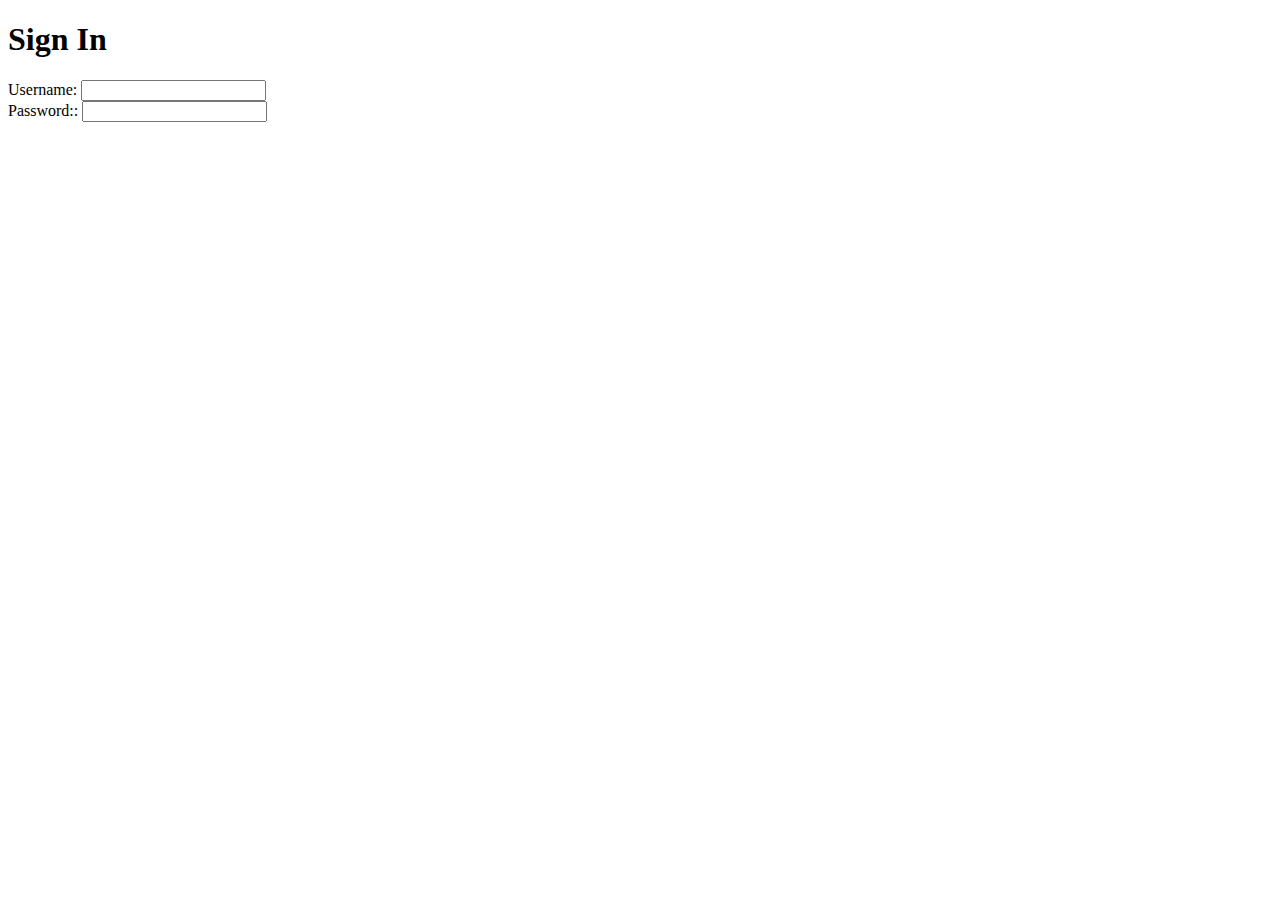
==== workspace/templates/login.html @ d156d139 "Inital Branch Commit" ====
<!DOCTYPE html>
<html lang="en">
<h1>Sign In</h1>
<title>Login</title>

<form action="/Jukebox Login" method="post">
    <div>
        <label for="name">Username:</label>

        <input type="text" id="name" name="user_name">
    </div>
</form>

<form action="/Jukebox Login" method="post">
        <label for="password">Password::</label>
        <input type="text" id="password" password="password">
</form>

</html>
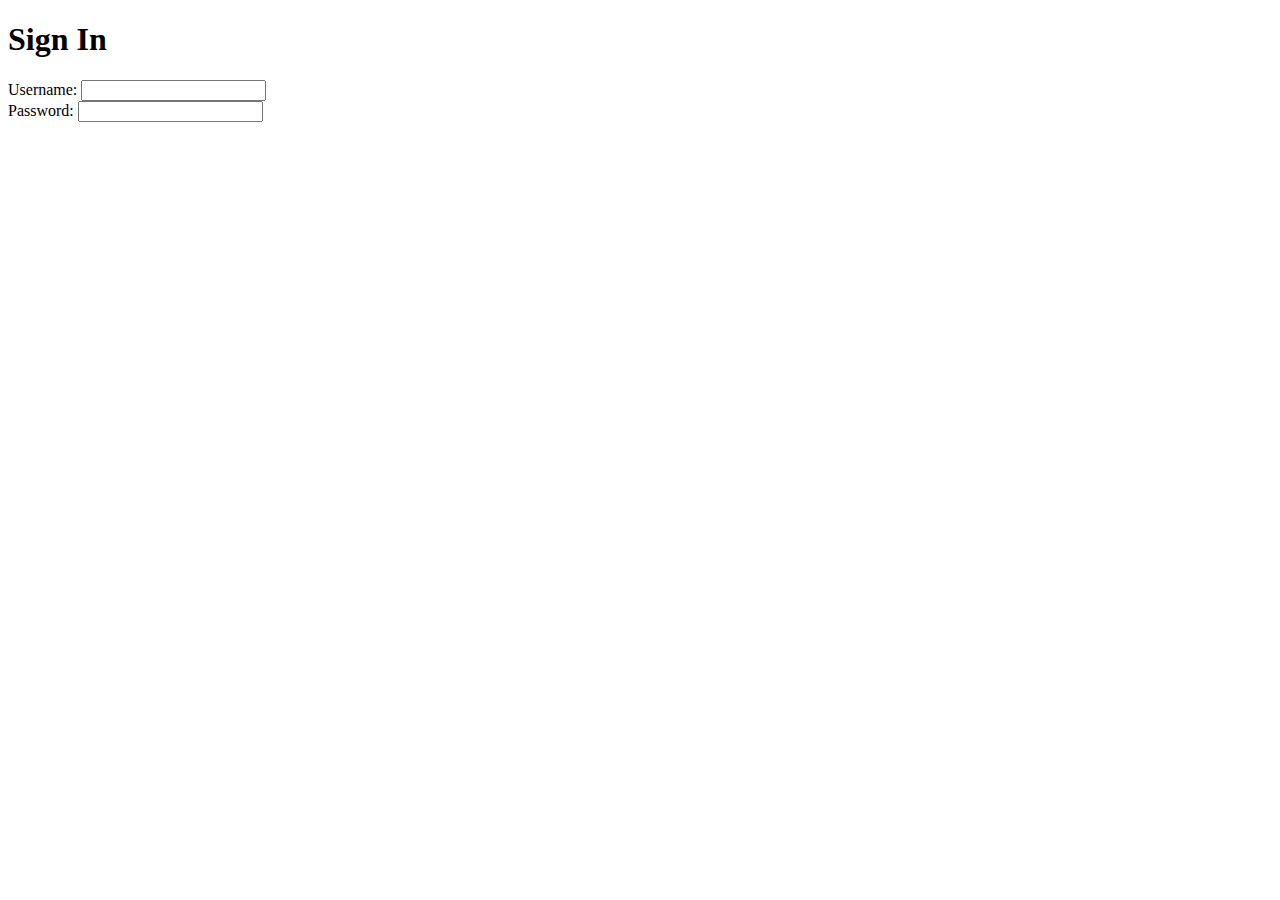
==== commit dbaf48b1: "Inital Branch Commit" ====
--- a/workspace/templates/login.html
+++ b/workspace/templates/login.html
@@ -12,7 +12,7 @@
 </form>
 
 <form action="/Jukebox Login" method="post">
-        <label for="password">Password::</label>
+        <label for="password">Password: </label>
         <input type="text" id="password" password="password">
 </form>
 
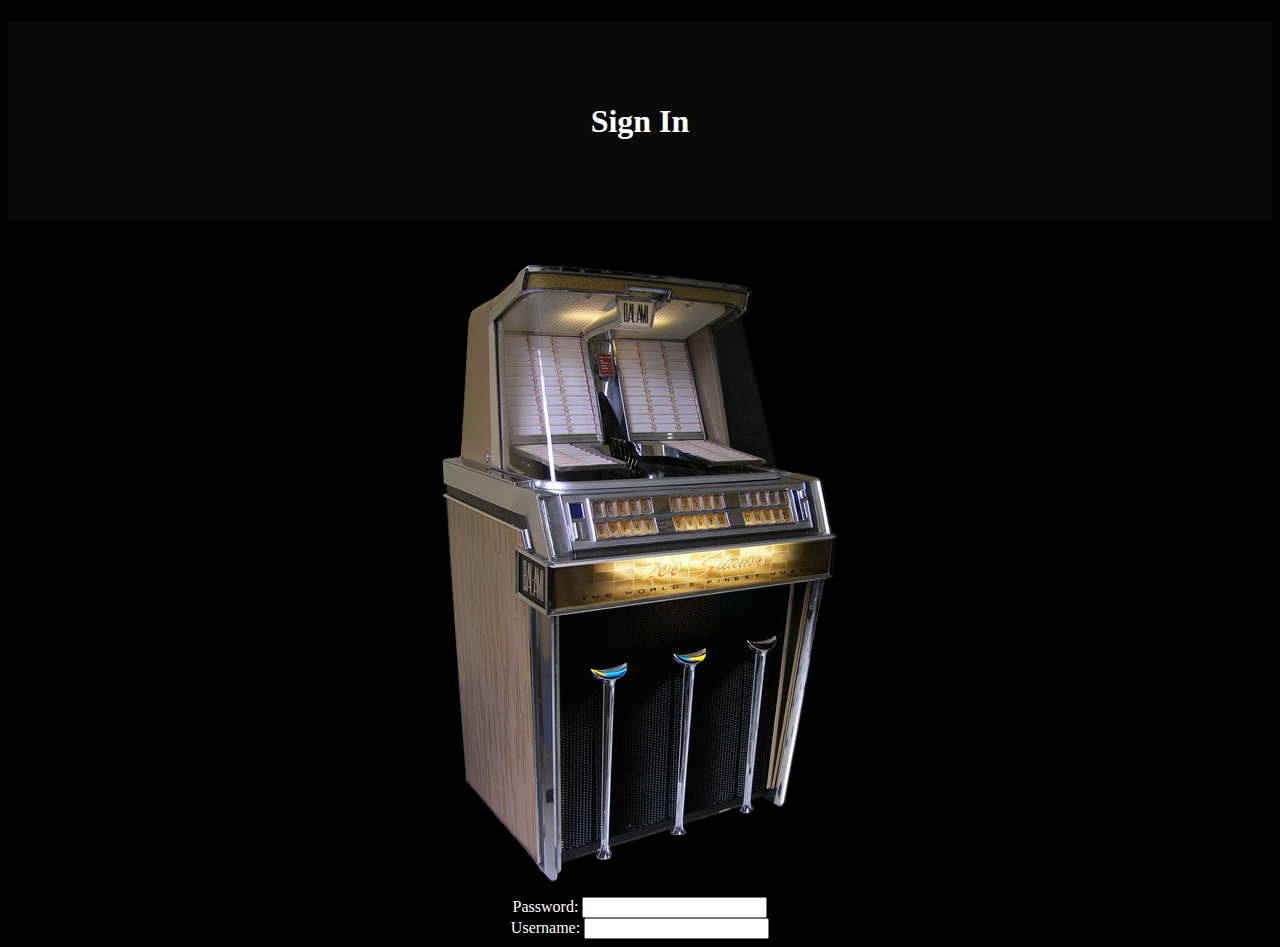
==== commit 68661c20: "Added styling to login page, reformatted the forms in login and register and combined two forms into" ====
--- a/workspace/templates/login.html
+++ b/workspace/templates/login.html
@@ -1,19 +1,24 @@
 <!DOCTYPE html>
 <html lang="en">
-<h1>Sign In</h1>
-<title>Login</title>
 
-<form action="/Jukebox Login" method="post">
-    <div>
-        <label for="name">Username:</label>
+<head>
+    <meta charset="UTF-8">
+    <title>Login</title>
+    <link rel="stylesheet" href="../styles/styles.css" type="text/css" />
+</head>
 
-        <input type="text" id="name" name="user_name">
+<body>
+    <h1>Sign In</h1>
+    <img src="../assets/oldjukebox.png">
+    <div id="form-container">
+        <form action="/Jukebox Login" method="post">
+            <label for="password">Password: </label>
+            <input type="text" id="password" password="password">
+            <br>
+            <label for="name">Username:</label>
+            <input type="text" id="name" name="user_name">
+        </form>
     </div>
-</form>
+</body>
 
-<form action="/Jukebox Login" method="post">
-        <label for="password">Password: </label>
-        <input type="text" id="password" password="password">
-</form>
-
-</html>
+</html>--- a/workspace/styles/styles.css
+++ b/workspace/styles/styles.css
@@ -0,0 +1,21 @@
+body{
+    background-color: black;
+    color: white;
+    text-align: center;
+}
+
+
+h1{
+    display: flex;
+    align-items: center;
+    justify-content: center;
+    flex-direction: column;
+    width: 100%;
+    text-align: center;
+    /* margin: 10% 0; */
+    min-height: 200px;
+    background-color: rgba(33, 33, 33, .3);
+    align-items: center;
+
+      
+}
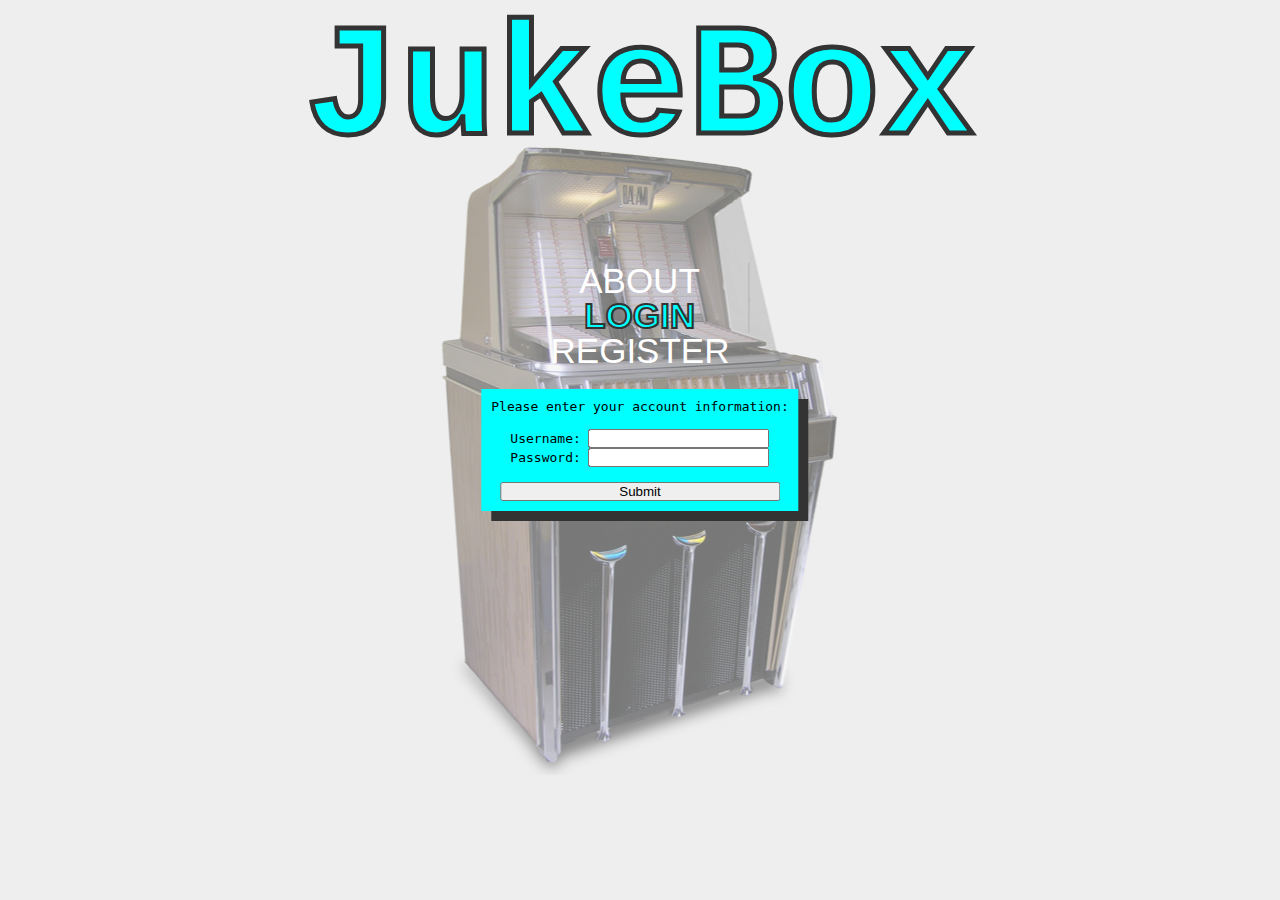
==== commit 60eda377: "Landing Page" ====
--- a/workspace/templates/login.html
+++ b/workspace/templates/login.html
@@ -8,17 +8,35 @@
 </head>
 
 <body>
-    <h1>Sign In</h1>
-    <img src="../assets/oldjukebox.png">
+    <h1>
+        JukeBox
+    </h1>
+    <nav>
+            <ul>
+                <li ><a href="index.html">About</a></li>
+                <li class="active"><a href="login.html">Login</a></li>
+                <li ><a href="register.html">Register</a></li>
+                <!-- <li><a href="#####">About</a></li> -->
+            </ul>
+        </nav>
+    
     <div id="form-container">
         <form action="/Jukebox Login" method="post">
-            <label for="password">Password: </label>
-            <input type="text" id="password" password="password">
+            Please enter your account information:
+            <br>
             <br>
             <label for="name">Username:</label>
             <input type="text" id="name" name="user_name">
+            <br>
+            <label for="password">Password: </label>
+            <input type="text" id="password" password="password">
+            <br><br>
+            <button class="submit-btn" type="submit">Submit</button>
         </form>
     </div>
+
+    <img class="bg" src="../assets/oldjukebox.png">
+
 </body>
 
 </html>--- a/workspace/styles/styles.css
+++ b/workspace/styles/styles.css
@@ -1,21 +1,111 @@
 body{
-    background-color: black;
+    background-color: #eeeeee;
     color: white;
     text-align: center;
+    font-family: monospace;
 }
 
+h1 {
+    width: 100%;
+    display: fixed;
+    font-family: 'Courier New', Courier, monospace;
+    font-size:10em;
+    -webkit-text-stroke: #333 5px;
+    color: aqua;
+}
+* {
+    margin: 0;
+    padding: 0;
+  }
 
-h1{
-    display: flex;
-    align-items: center;
-    justify-content: center;
-    flex-direction: column;
-    width: 100%;
-    text-align: center;
-    /* margin: 10% 0; */
-    min-height: 200px;
-    background-color: rgba(33, 33, 33, .3);
-    align-items: center;
+  .diagram {
+    z-index: -1;
+    position: sticky;
+    opacity: 0.5;
+    position: absolute;
+    top: 60%;
+    left: 50%;
+    transform: translate(-50%, -50%);
+  }
 
+  .bg{
+      z-index: -1;
+      position: sticky;
+      opacity: 0.5;
+      position: absolute;
+      top: 50%;
+      left: 50%;
+      transform: translate(-50%, -50%);
+  }
+
+  #form-container {
+      min-width: 20%;
+    position: absolute;
+    top: 50%;
+    left: 50%;
+    transform: translate(-50%, -50%);
+ 
+      box-shadow: 10px 10px #333;
+      background-color: aqua;
+      padding: 10px;
+      color: black;
+  }
+  button {
+      width: 280px;
+  }
+   
+  nav {
+    position: absolute;
+    top: 35%;
+    left: 50%;
+    transform: translate(-50%, -50%);
+
+  }
+   
+  ul {
+    overflow: hidden;
+    list-style-type: none;
+  }
+   
+  li {
       
-}
+    height: 35px;
+    float: center;
+    margin-right: 0px;
+    border-right: 1px solid #aaa;
+    padding: 0 20px;
+
+  }
+   
+  li:last-child {
+    border-right: none;
+  }
+   
+  li a {
+    text-decoration: none;
+    color: white;
+    font: 35px/1 Helvetica, Verdana, sans-serif;
+    text-transform: uppercase;
+   
+    -webkit-transition: all 0.5s ease;
+    -moz-transition: all 0.5s ease;
+    -o-transition: all 0.5s ease;
+    -ms-transition: all 0.5s ease;
+    transition: all 0.5s ease;
+  }
+   
+  li a:hover {
+    color: aqua;
+	opacity: .5;
+  }
+   
+  li.active a {
+    font-weight: bold;
+    color: aqua;
+   -webkit-text-stroke: 2px #333; 
+
+
+    
+  }
+
+
